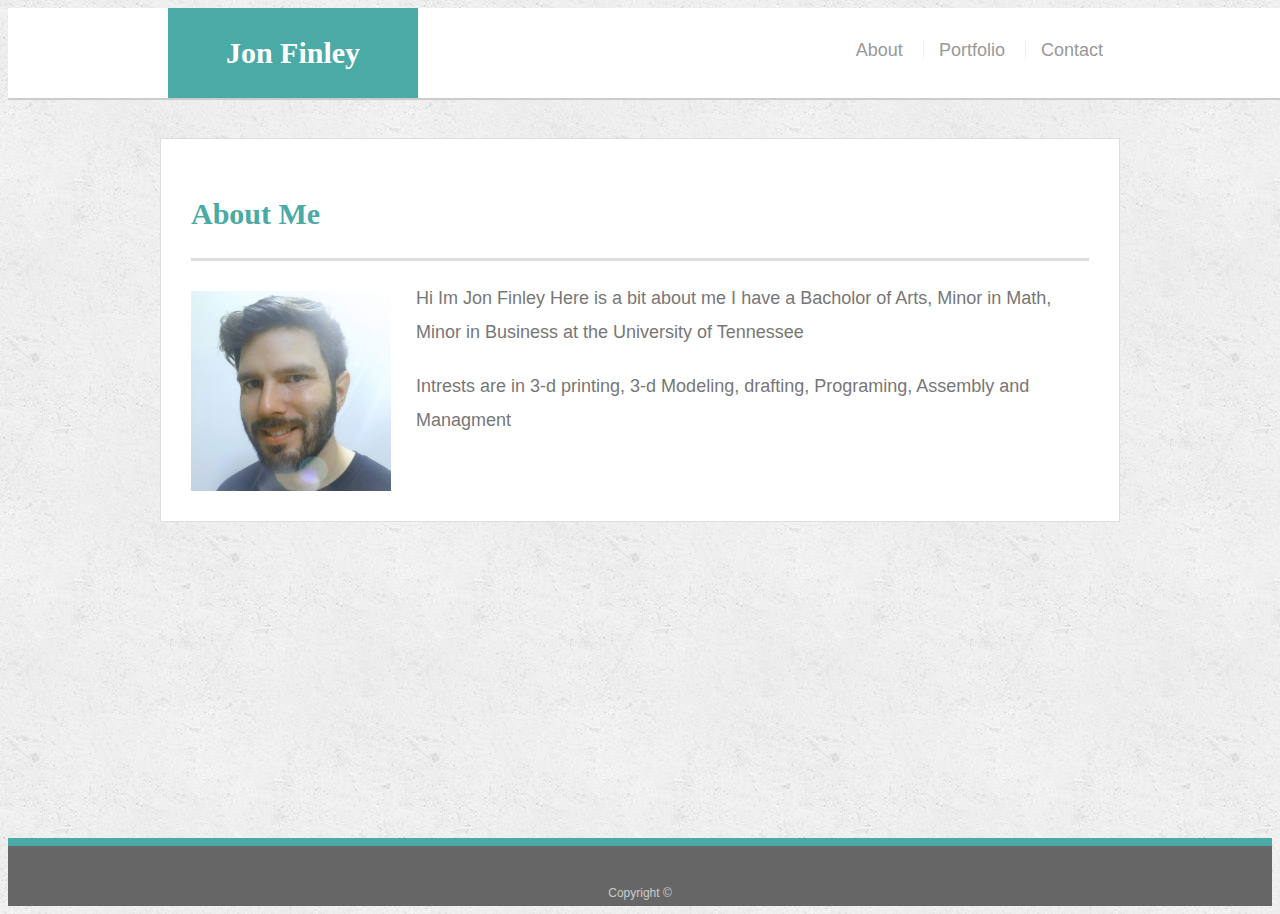
==== index.html @ dbaf39da "links added and picture added" ====
<!doctype html>
<html lang="en-us">

<head>
  <meta charset="UTF-8">
  <title>About | Jon Finley</title>
  <link rel="stylesheet" type="text/css" href="assets/css/style.css">
  <meta name="viewport" content="width=device-width, initial-scale=1.0">
  <!-- <link rel="stylesheet" href="https://stackpath.bootstrapcdn.com/bootstrap/4.3.1/css/bootstrap.min.css" integrity="sha384-ggOyR0iXCbMQv3Xipma34MD+dH/1fQ784/j6cY/iJTQUOhcWr7x9JvoRxT2MZw1T" crossorigin="anonymous">
    <script src="https://code.jquery.com/jquery-3.3.1.slim.min.js" integrity="sha384-q8i/X+965DzO0rT7abK41JStQIAqVgRVzpbzo5smXKp4YfRvH+8abtTE1Pi6jizo" crossorigin="anonymous"></script>
<script src="https://cdnjs.cloudflare.com/ajax/libs/popper.js/1.14.7/umd/popper.min.js" integrity="sha384-UO2eT0CpHqdSJQ6hJty5KVphtPhzWj9WO1clHTMGa3JDZwrnQq4sF86dIHNDz0W1" crossorigin="anonymous"></script>
<script src="https://stackpath.bootstrapcdn.com/bootstrap/4.3.1/js/bootstrap.min.js" integrity="sha384-JjSmVgyd0p3pXB1rRibZUAYoIIy6OrQ6VrjIEaFf/nJGzIxFDsf4x0xIM+B07jRM" crossorigin="anonymous"></script> -->
<!-- <metaname= "viewport"content="width-device-width, initial-scale=1"> -->
<!-- @mediascreenand(max-width: 768px) {body{ background-color: #333;}.wrapper{width:600p}} -->
</head>

<body>

  <header id="masthead">
    <div class="container">
      <a href="index.html" id="logo">Jon Finley</a>
      <nav>
        <a href="index.html">About</a>
        <a href="portfolio.html">Portfolio</a>
        <a href="contact.html">Contact</a>
      </nav>
    </div>
  </header>

  <div id="main-container" class="container">
    <section class="main-section">
      <h1>About Me</h1>

      <img src="assets/images/portpic.jpg" class="auth-image" alt="Your Name">

      <p>Hi Im Jon Finley Here is a bit about me I have a Bacholor of Arts, Minor in Math, Minor in Business at the University of Tennessee </p>

      <p>Intrests are in 3-d printing, 3-d Modeling, drafting, Programing, Assembly and Managment</p>

      <!-- <p>Suspendisse dictum, oque penatibus et magnis dis parturient montes, nascetur ridiculus mus.</p> -->

    </section>

  </div>

  <footer>
    <div class="container">
      Copyright &copy; 
    </div>
  </footer>
</body>

</html>
---- assets/css/style.css ----
/* @mediascreenand(max-width: 768px) {body{ background-color: #333;}.wrapper{width:600p}} --> */

body {
  font-family: Arial, "Helvetica Neue", Helvetica, sans-serif;
  font-size: 18px;
  line-height: 34px;
  color: #777777;
  background: url("../images/concrete_seamless.png");
}

* {
  box-sizing: border-box;
}

/* general */

.container {
  width: 100%;
  max-width: 960px;
  margin: 0 auto;
  clear: both;
}

h1,
h2,
h3,
p {
  margin-bottom: 20px;
}

p:last-child {
  margin-bottom: 0;
}

h1,
h2,
h3 {
  font-family: Georgia, Times, "Times New Roman", serif;
  font-weight: 700;
  color: #4aaaa5;
}

h1 {
  padding-bottom: 20px;
  font-size: 30px;
  line-height: 49px;
  border-bottom: 3px solid #dddddd;
}

h2,
h3 {
  font-size: 22px;
}

/* header */

#masthead {
  position: fixed;
  z-index: 99;
  width: 100%;
  margin: 0 0 30px;
  overflow: auto;
  color: #ffffff;
  background: #ffffff;
  border-bottom: 2px solid #cccccc;
}

#logo {
  float: left;
  width: 250px;
  height: 90px;
  font-family: Georgia, Times, "Times New Roman", serif;
  font-size: 30px;
  font-weight: 700;
  line-height: 90px;
  color: #ffffff;
  text-align: center;
  text-decoration: none;
  background: #4aaaa5;
}

nav {
  float: right;
  margin: 25px;
}

nav a {
  display: inline-block;
  padding-left: 15px;
  margin-left: 15px;
  line-height: 18px;
  color: #999;
  text-decoration: none;
  border-left: 1px solid #efefef;
}

nav a:first-child {
  border-left: 0 none;
}

/* footer */

footer {
  padding: 30px 0;
  clear: both;
  font-size: 12px;
  color: #ffffff;
  color: #cccccc;
  text-align: center;
  background: #666666;
  border-top: 8px solid #4aaaa5;
  height: 50px;
}

h3, h2 {
  padding-bottom: 20px;
  margin-bottom: 15px;
  line-height: 22px;
  border-bottom: 2px solid #eeeeee;
}

/* main */

#main-container {
  padding-top: 130px;
  min-height: calc(100vh - 70px);
}

.main-section {
  float: left;
  width: 100%;
  max-width: 960px;
  padding: 30px;
  margin: 0 0 40px;
  background: #ffffff;
  border: 1px solid #dddddd;
}

/* portfolio page */

.work {
  position: relative;
  float: left;
  width: 274px;
  margin: 20px 0 25px;
  overflow: auto;
}

.work:nth-child(even) {
  margin-right: 40px;
}

.work img {
  width: 100%;
  border: 0 none;
  opacity: 0.8;
}

.work h3 {
  position: absolute;
  bottom: 20px;
  width: 100%;
  padding: 15px;
  margin-bottom: 0;
  font-weight: 300;
  line-height: 30px;
  color: #ffffff;
  text-align: center;
  background: #4aaaa5;
  border-bottom: 0;
}

.auth-image {
  float: left;
  width: 200px;
  height: auto;
  margin-top: 10px;
  margin-right: 25px;
}

/* contact page */

#contact-form ul {
  margin-bottom: 20px;
}

#contact-form li {
  margin-bottom: 10px;
}

label,
input[type=text],
input[type=email],
textarea {
  display: block;
  width: 100%;
}

input[type=text],
input[type=email],
textarea {
  height: 35px;
  padding: 0 10px;
  font-size: 14px;
  border: 1px solid #dddddd;
}

textarea {
  height: 200px;
}
ul { list-style-type: none; }

input[type=submit] {
  padding: 10px 30px;
  font-size: 18px;
  color: #ffffff;
  cursor: pointer;
  background: #4aaaa5;
  border: 0 none;
}
/* @mediascreenand(max-width: 768px) {
  body{ 
    background-color: #333; .wrapper: width:600p;
    color: green;
  } */
   @media (max-width: 640px) {
     /* .row, .navbar {   
      flex-direction: column;  */
       #masthead {
        /* will keep header static */
         position: static;
      
        margin: auto;
      }
      nav {
    float: none;
   display: block;
   text-align: center;
   
}
      
      
    

    #logo {
      float: center;
      width: 100%;
      height: 90px;
      font-family: Georgia, Times, "Times New Roman", serif;
      font-size: 25px;
      font-weight: 700;
      line-height: 90px;
      color: #ffffff;
      text-align: center;
      text-decoration: none;
      background: #4aaaa5;
      margin:auto;
    }
    #main-container {
      padding-top: 10%;
      min-height: calc(100vh - 70px);
  }
  .main-section {
    /* float: none; */
    width: 100%;
    max-width: 960px;
    padding: 0px 12px 12px 12px;
    margin: 0 0 40px 0px;
    background: #ffffff;
    border: 1px solid #dddddd;
  }
  .auth-image {
    float: none;
    height: auto;
    /* is there a way to make the image the size of current screen? */
    width: 100%;
    
  }
  p {
    font-family: Arial, "Helvetica Neue", Helvetica, sans-serif;
    font-size: 16px;
    line-height: 20px;
}
h1 {
  padding-bottom: 20px;
  font-size: 26px;
  line-height: 35px;
  border-bottom: 3px solid #dddddd;
}
h1,
h2,
h3,
p {
  margin-bottom: 7px;

  } 
  ul {
    display: block;
    list-style-type: disc;
    margin-block-start: 1em;
    margin-block-end: 2em;
    margin-inline-start: 0px;
    margin-inline-end: 0px;
    padding-inline-start: 0px;
    list-style-type: none; 
}
.work {
  position: relative;
  float: left;
  width: auto;
  margin: 20px 0 25px;
  overflow: auto;
}

.work:nth-child(even) {
  margin-right: 0px;
}
   }


  @media (max-width: 768px) {

    ul {
      display: block;
      list-style-type: disc;
      margin-block-start: 1em;
      margin-block-end: 2em;
      margin-inline-start: 0px;
      margin-inline-end: 0px;
      padding-inline-start: 0px;
      list-style-type: none; 
  }
    .row, .navbar {   
      flex-direction: column;
    }
  }
  @media (max-width: 980px) {
    .row, .navbar {   
      flex-direction: column;
    }
  }
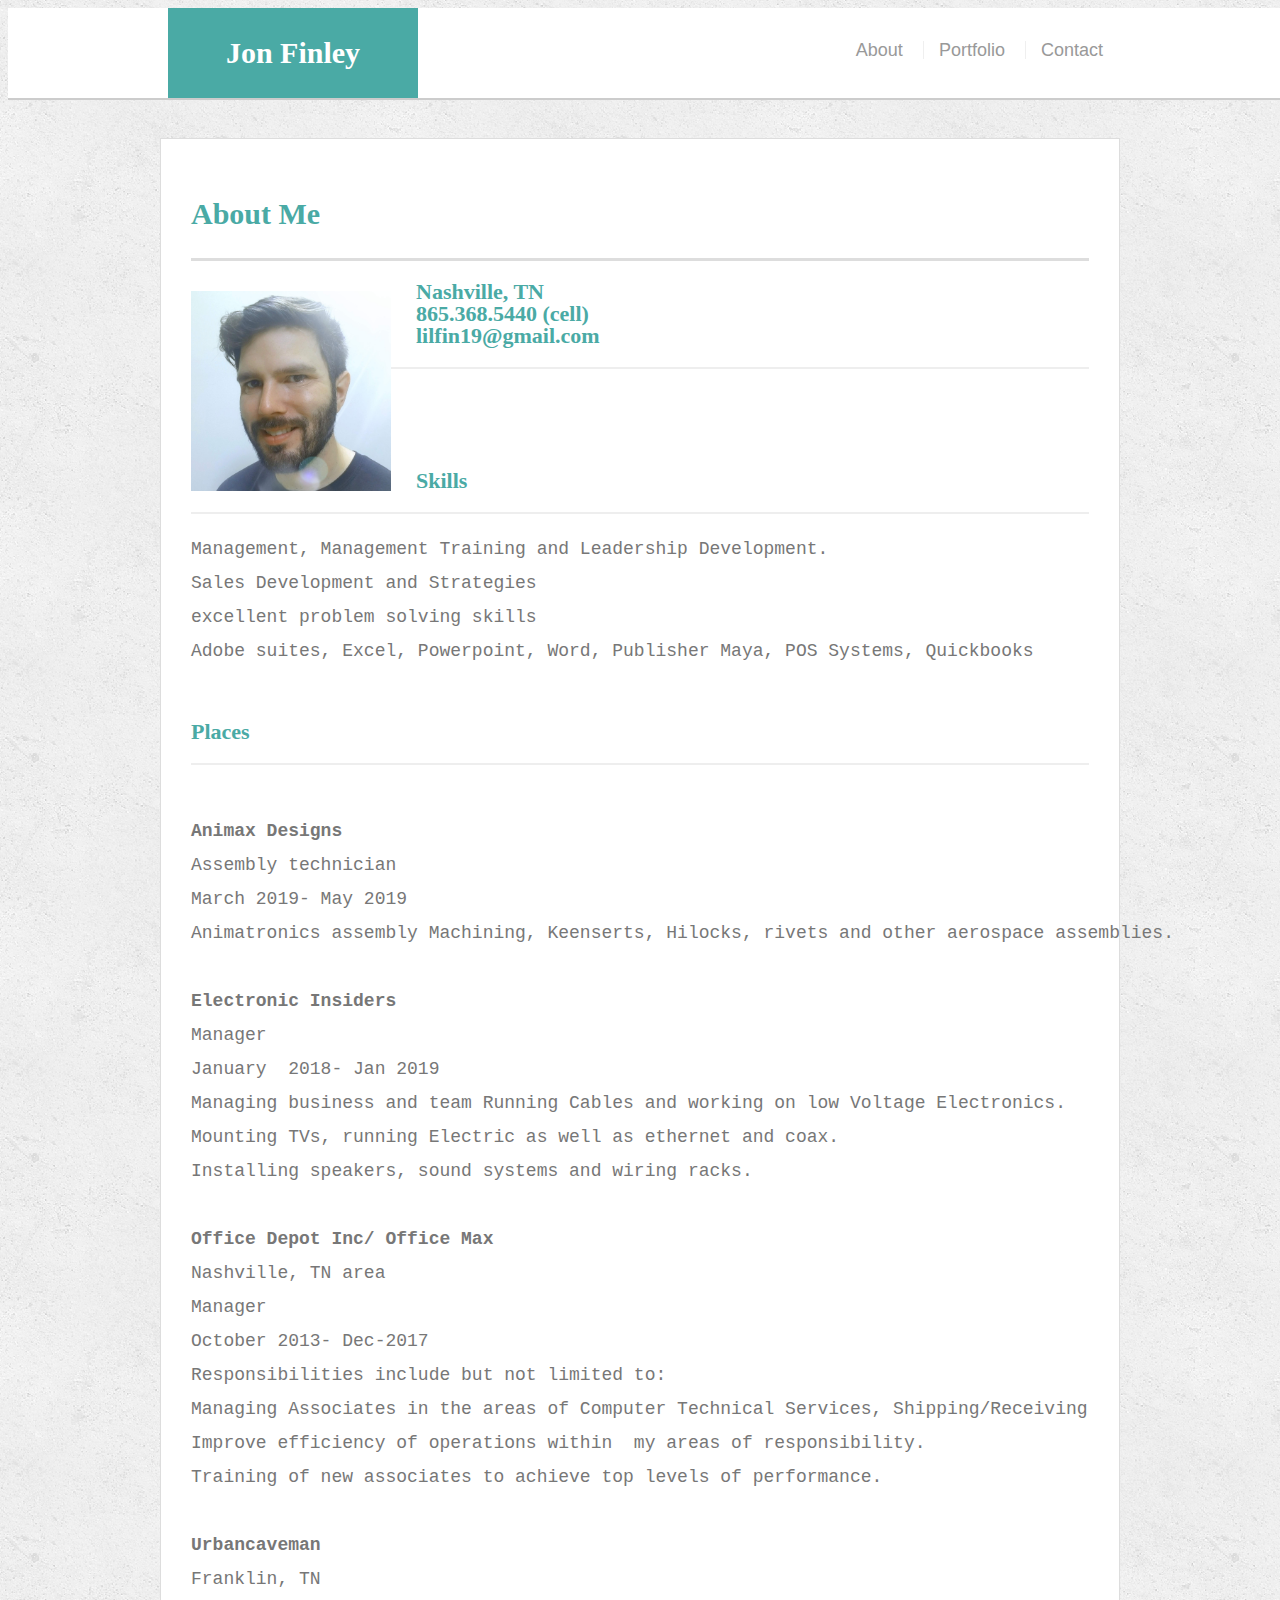
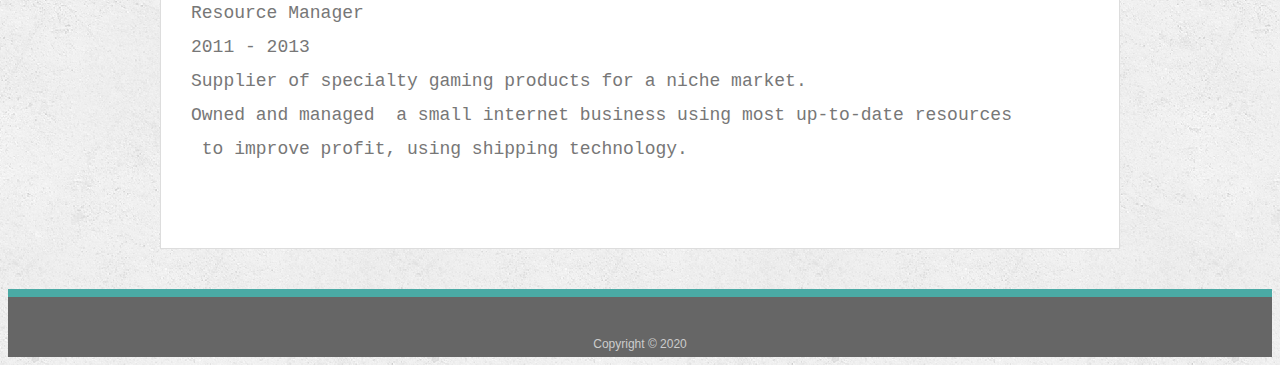
==== commit 57ffa2cf: "resume updated" ====
--- a/index.html
+++ b/index.html
@@ -33,9 +33,55 @@
 
       <img src="assets/images/portpic.jpg" class="auth-image" alt="Your Name">
 
-      <p>Hi Im Jon Finley Here is a bit about me I have a Bacholor of Arts, Minor in Math, Minor in Business at the University of Tennessee </p>
+      <h2>
+        Nashville, TN 
+        <br>
+        865.368.5440 (cell)
+        <br>
+        lilfin19@gmail.com
+      </h2>
+      <br>
+      <br>
+      
+<hl>
+  <h2>Skills</h2>
+<pre>Management, Management Training and Leadership Development.  
+Sales Development and Strategies
+excellent problem solving skills
+Adobe suites, Excel, Powerpoint, Word, Publisher Maya, POS Systems, Quickbooks
+       <h2>Places</h2><hl> 
+<b>Animax Designs</b>  
+Assembly technician
+March 2019- May 2019
+Animatronics assembly Machining, Keenserts, Hilocks, rivets and other aerospace assemblies.
 
-      <p>Intrests are in 3-d printing, 3-d Modeling, drafting, Programing, Assembly and Managment</p>
+<b>Electronic Insiders</b>
+Manager
+January  2018- Jan 2019  
+Managing business and team Running Cables and working on low Voltage Electronics. 
+Mounting TVs, running Electric as well as ethernet and coax. 
+Installing speakers, sound systems and wiring racks. 
+
+<b>Office Depot Inc/ Office Max</b> 
+Nashville, TN area
+Manager
+October 2013- Dec-2017  
+Responsibilities include but not limited to:  
+Managing Associates in the areas of Computer Technical Services, Shipping/Receiving
+Improve efficiency of operations within  my areas of responsibility.
+Training of new associates to achieve top levels of performance.
+
+<b>Urbancaveman</b>
+Franklin, TN 
+Resource Manager 
+2011 - 2013
+Supplier of specialty gaming products for a niche market.
+Owned and managed  a small internet business using most up-to-date resources
+ to improve profit, using shipping technology.
+      </pre>
+        <p>
+
+        </p>
 
       <!-- <p>Suspendisse dictum, oque penatibus et magnis dis parturient montes, nascetur ridiculus mus.</p> -->
 
@@ -45,7 +91,7 @@
 
   <footer>
     <div class="container">
-      Copyright &copy; 
+      Copyright &copy; 2020
     </div>
   </footer>
 </body>
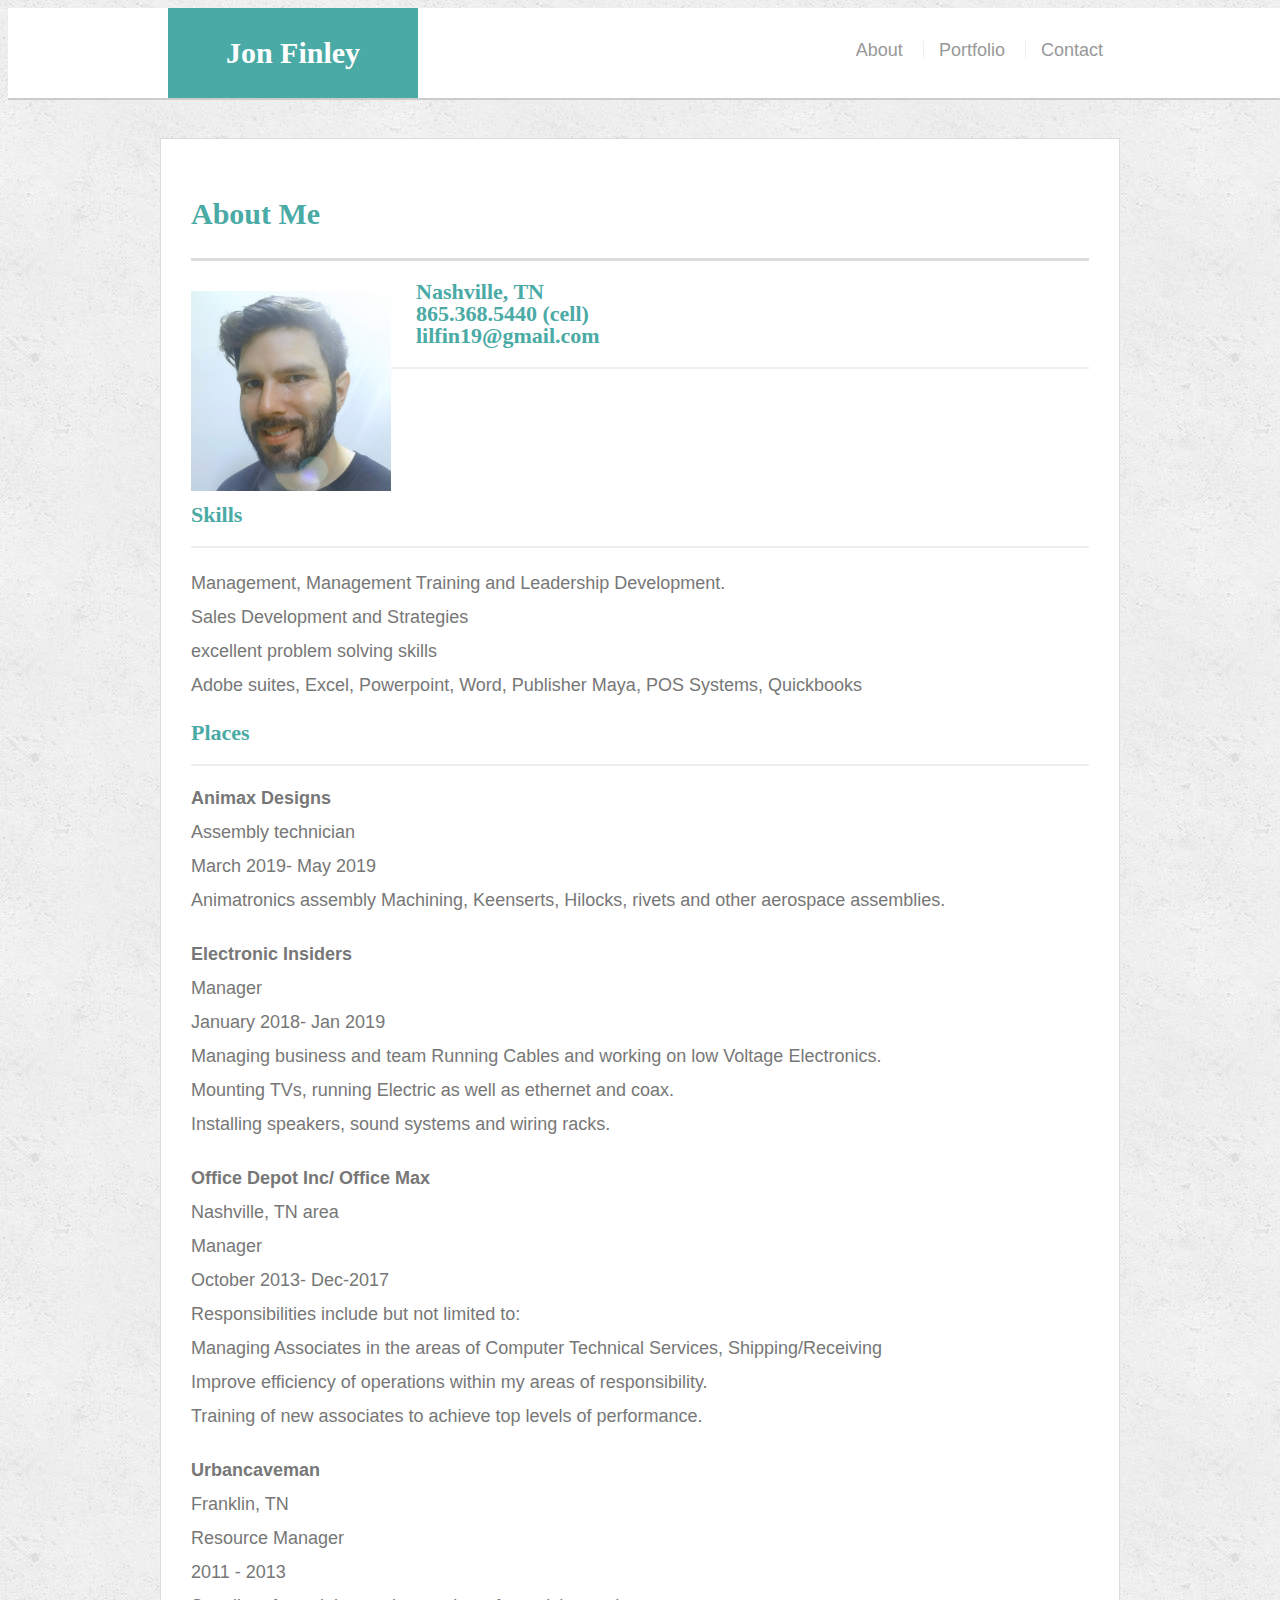
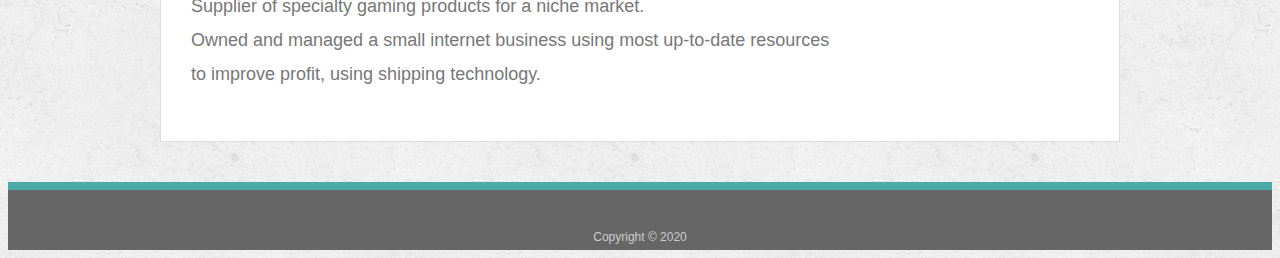
==== commit 1cf4d1d2: "responsiveness added to resume area" ====
--- a/index.html
+++ b/index.html
@@ -42,43 +42,44 @@
       </h2>
       <br>
       <br>
+      <br>
       
 <hl>
   <h2>Skills</h2>
-<pre>Management, Management Training and Leadership Development.  
-Sales Development and Strategies
-excellent problem solving skills
-Adobe suites, Excel, Powerpoint, Word, Publisher Maya, POS Systems, Quickbooks
-       <h2>Places</h2><hl> 
-<b>Animax Designs</b>  
-Assembly technician
-March 2019- May 2019
-Animatronics assembly Machining, Keenserts, Hilocks, rivets and other aerospace assemblies.
+<p>Management, Management Training and Leadership Development. <br>
+Sales Development and Strategies<br>
+excellent problem solving skills<br>
+Adobe suites, Excel, Powerpoint, Word, Publisher Maya, POS Systems, Quickbooks</p>
+     <p>  <h2>Places</h2><hl> 
+<b>Animax Designs</b> <br> 
+Assembly technician<br>
+March 2019- May 2019<br>
+Animatronics assembly Machining, Keenserts, Hilocks, rivets and other aerospace assemblies.</p>
 
-<b>Electronic Insiders</b>
-Manager
-January  2018- Jan 2019  
-Managing business and team Running Cables and working on low Voltage Electronics. 
-Mounting TVs, running Electric as well as ethernet and coax. 
-Installing speakers, sound systems and wiring racks. 
+<p><b>Electronic Insiders</b></br>
+Manager<br>
+January  2018- Jan 2019 <br> 
+Managing business and team Running Cables and working on low Voltage Electronics. <br>
+Mounting TVs, running Electric as well as ethernet and coax. <br>
+Installing speakers, sound systems and wiring racks. </p>
 
-<b>Office Depot Inc/ Office Max</b> 
-Nashville, TN area
-Manager
-October 2013- Dec-2017  
-Responsibilities include but not limited to:  
-Managing Associates in the areas of Computer Technical Services, Shipping/Receiving
-Improve efficiency of operations within  my areas of responsibility.
-Training of new associates to achieve top levels of performance.
+<p><b>Office Depot Inc/ Office Max</b> <br>
+Nashville, TN area<br>
+Manager<br>
+October 2013- Dec-2017  <br>
+Responsibilities include but not limited to: <br> 
+Managing Associates in the areas of Computer Technical Services, Shipping/Receiving<br>
+Improve efficiency of operations within  my areas of responsibility.<br>
+Training of new associates to achieve top levels of performance.<br></p>
 
-<b>Urbancaveman</b>
-Franklin, TN 
-Resource Manager 
-2011 - 2013
-Supplier of specialty gaming products for a niche market.
-Owned and managed  a small internet business using most up-to-date resources
- to improve profit, using shipping technology.
-      </pre>
+<p><b>Urbancaveman</b><br>
+Franklin, TN <br>
+Resource Manager <br>
+2011 - 2013<br>
+Supplier of specialty gaming products for a niche market.<br>
+Owned and managed  a small internet business using most up-to-date resources<br>
+ to improve profit, using shipping technology.<br>
+</p>
         <p>
 
         </p>
--- a/assets/css/style.css
+++ b/assets/css/style.css
@@ -338,4 +338,7 @@
     .row, .navbar {   
       flex-direction: column;
     }
-  }+    
+    pre{
+      overflow-wrap: break-word;
+    }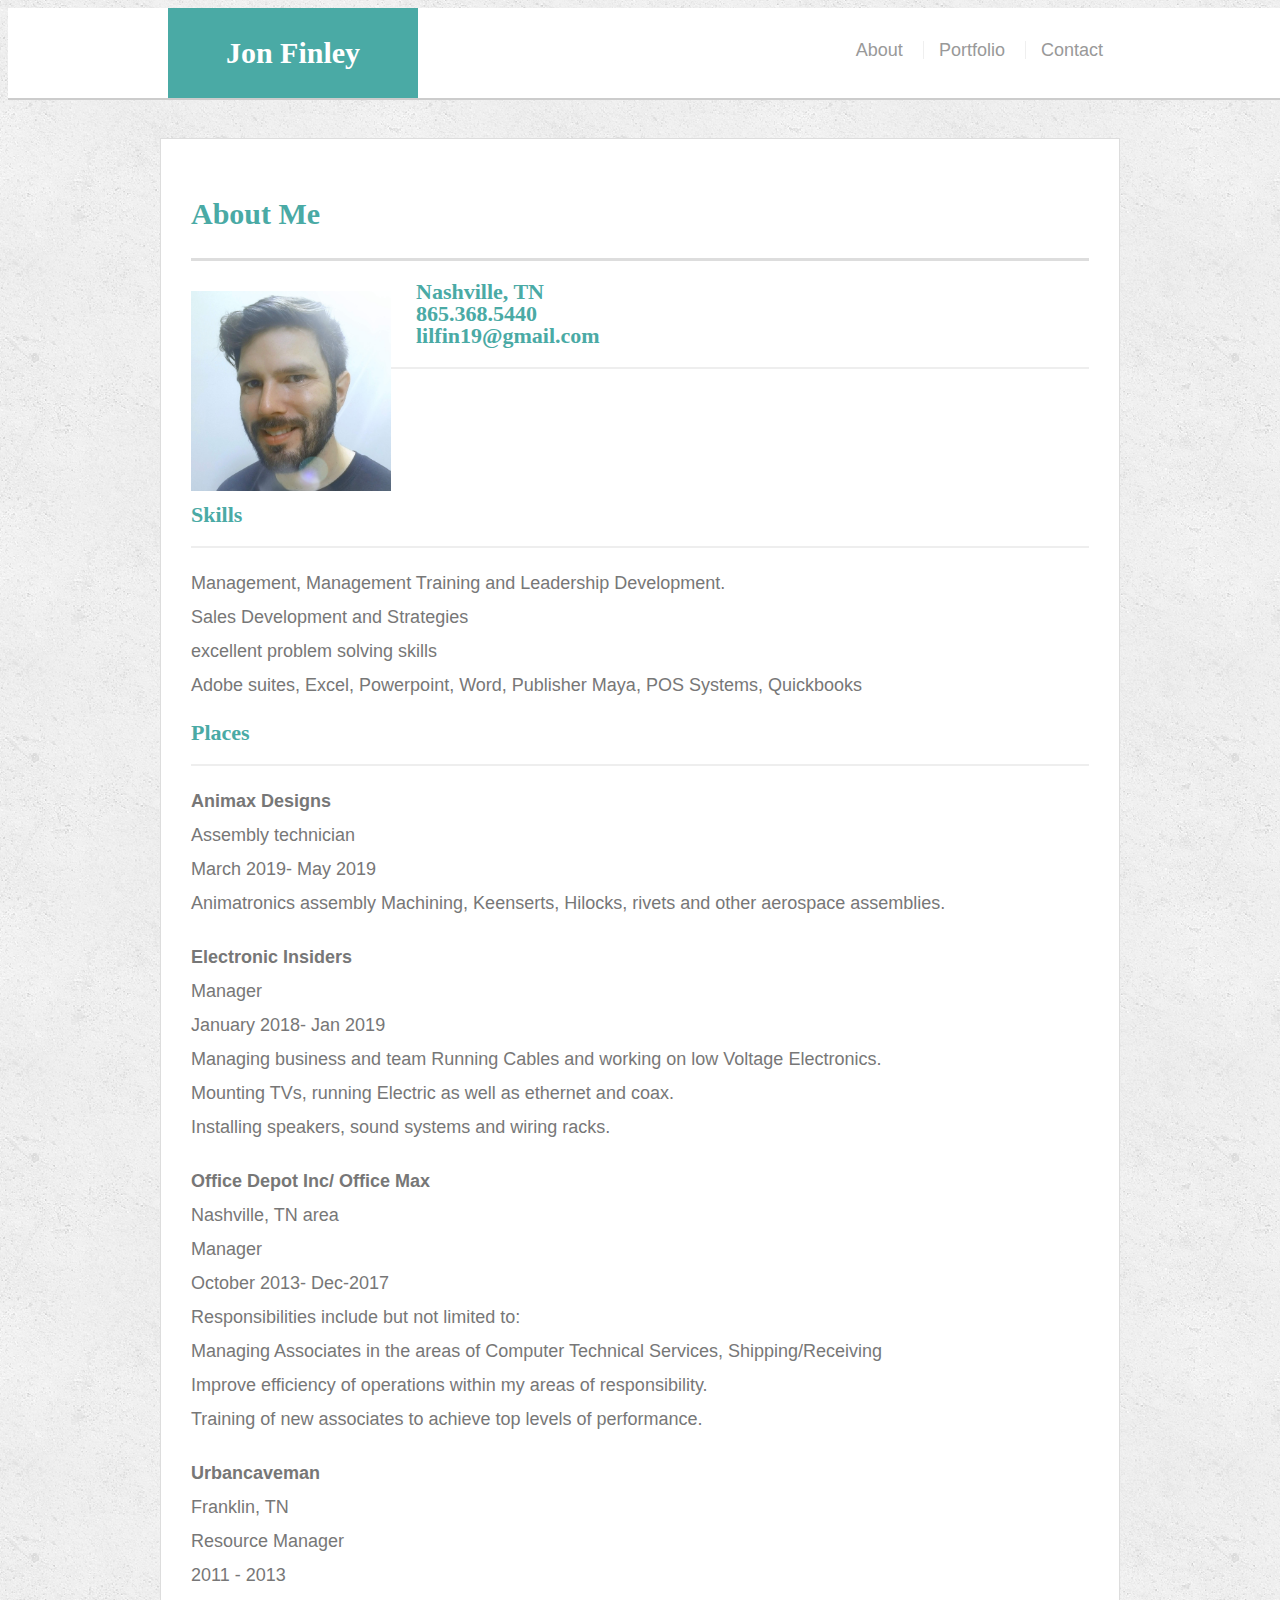
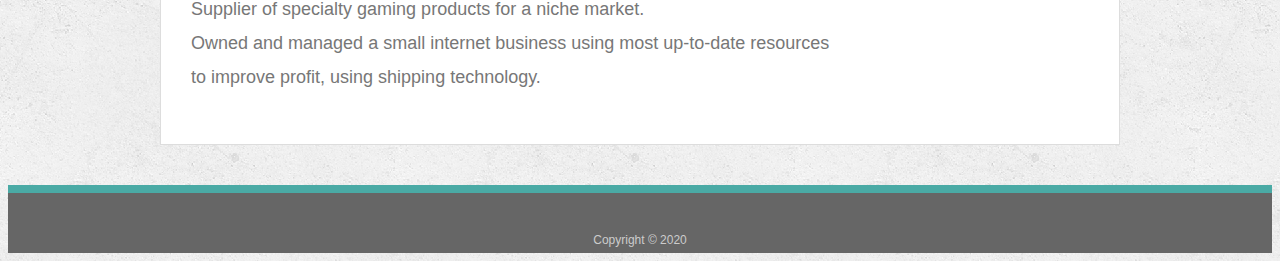
==== commit a0ed5547: "fixed spacing issue on resume" ====
--- a/index.html
+++ b/index.html
@@ -36,7 +36,7 @@
       <h2>
         Nashville, TN 
         <br>
-        865.368.5440 (cell)
+        865.368.5440 
         <br>
         lilfin19@gmail.com
       </h2>
@@ -50,8 +50,8 @@
 Sales Development and Strategies<br>
 excellent problem solving skills<br>
 Adobe suites, Excel, Powerpoint, Word, Publisher Maya, POS Systems, Quickbooks</p>
-     <p>  <h2>Places</h2><hl> 
-<b>Animax Designs</b> <br> 
+      <h2>Places</h2><hl> 
+<p><b>Animax Designs</b> <br> 
 Assembly technician<br>
 March 2019- May 2019<br>
 Animatronics assembly Machining, Keenserts, Hilocks, rivets and other aerospace assemblies.</p>
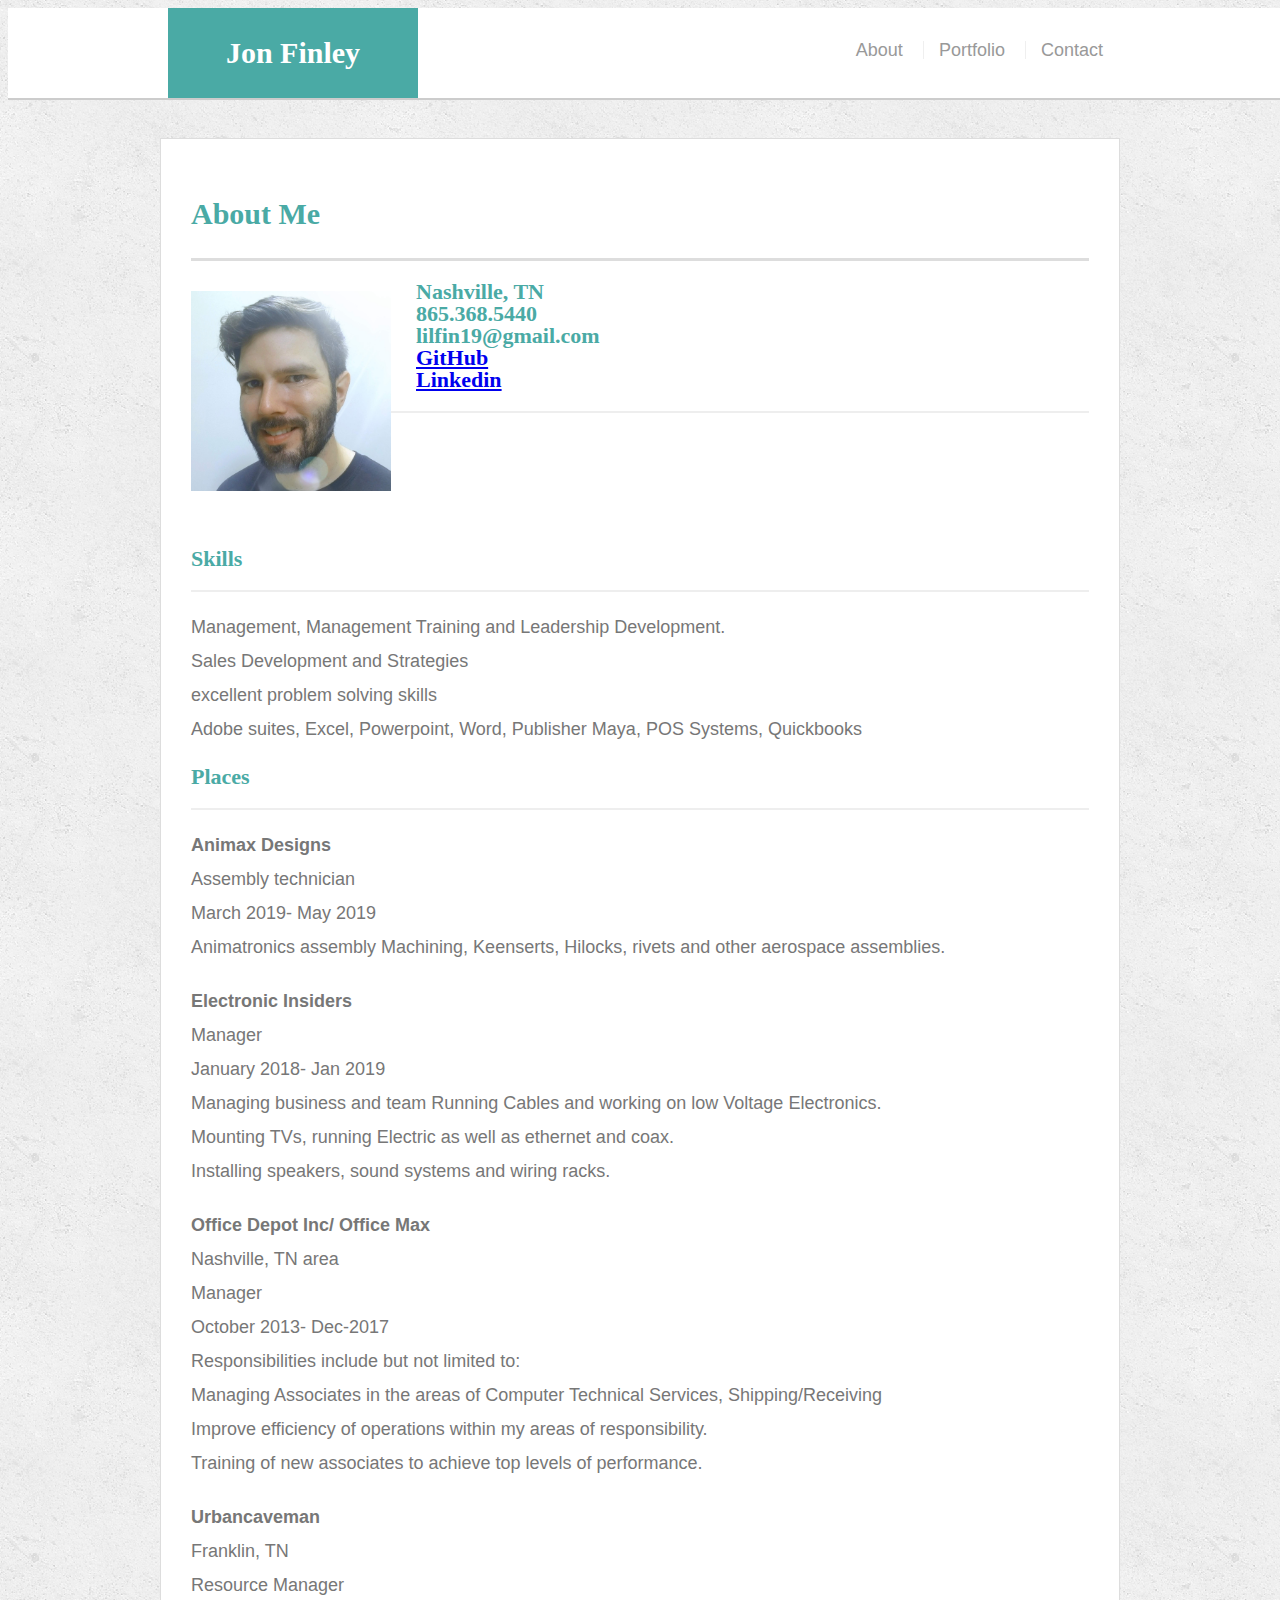
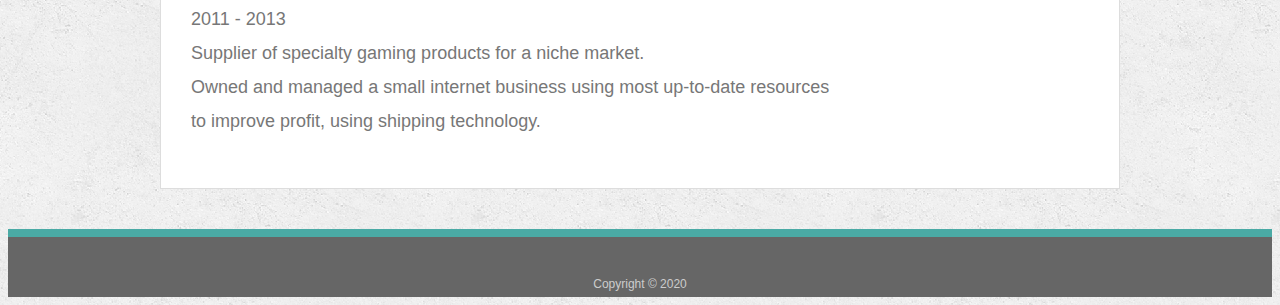
==== commit 52da4c55: "added link to Linkedin on index.html" ====
--- a/index.html
+++ b/index.html
@@ -39,6 +39,19 @@
         865.368.5440 
         <br>
         lilfin19@gmail.com
+        <br>
+        <a href="https://github.com/JonFinley211">
+          
+        GitHub
+        </a>
+        <br>
+       
+          
+        <a href="linkedin.com/in/jon-finley-5b79a356">
+         
+          Linkedin
+        </a>
+      
       </h2>
       <br>
       <br>
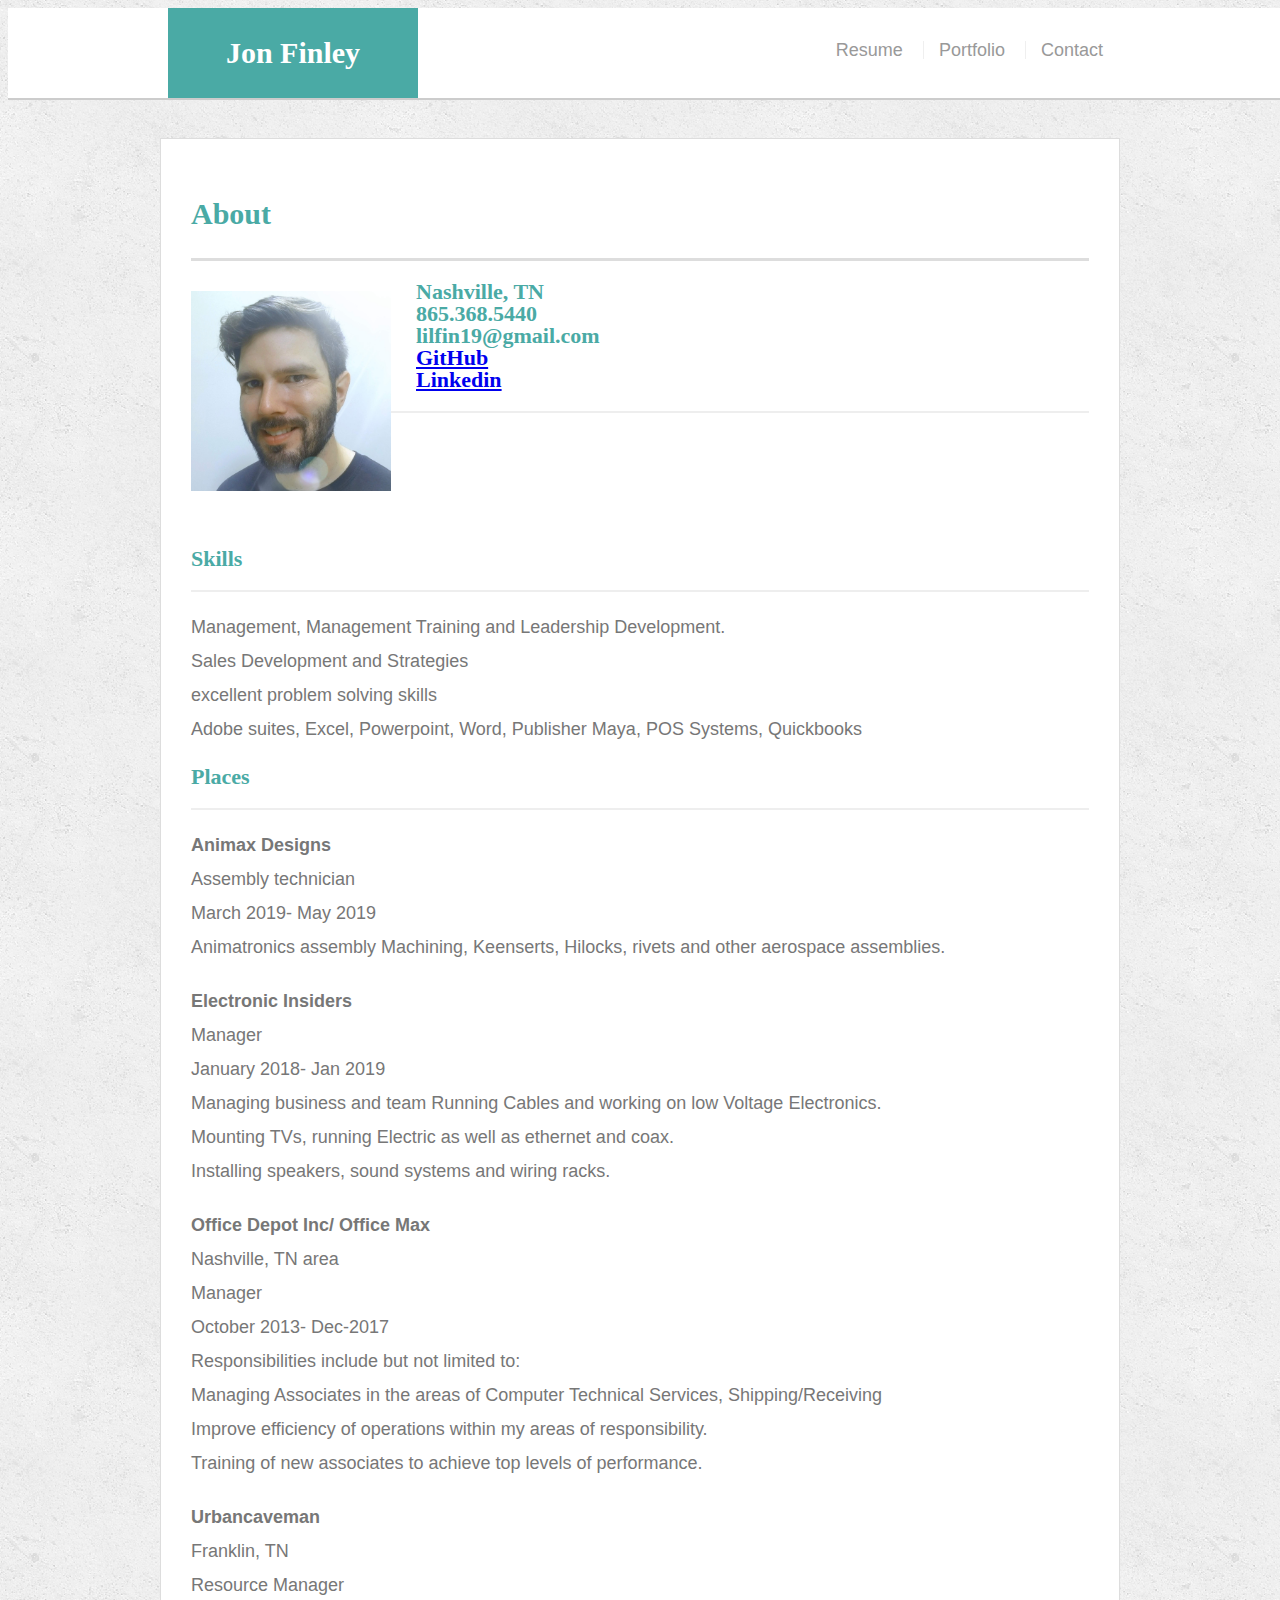
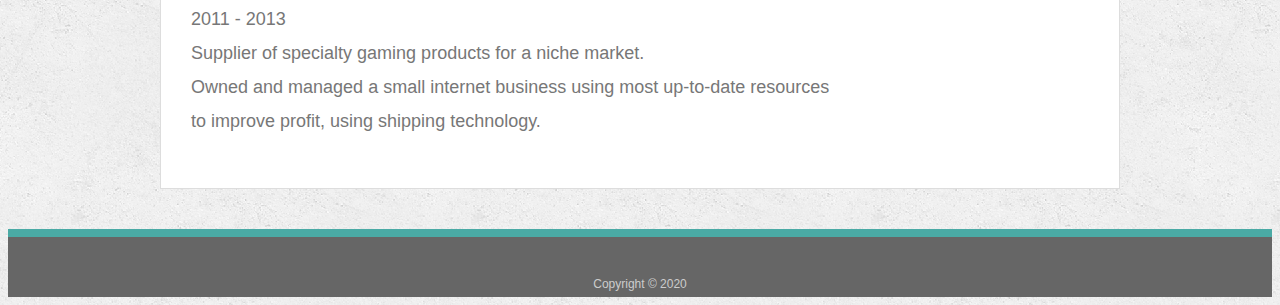
==== commit 83b9b667: "changed about me to resume" ====
--- a/index.html
+++ b/index.html
@@ -20,7 +20,7 @@
     <div class="container">
       <a href="index.html" id="logo">Jon Finley</a>
       <nav>
-        <a href="index.html">About</a>
+        <a href="index.html">Resume</a>
         <a href="portfolio.html">Portfolio</a>
         <a href="contact.html">Contact</a>
       </nav>
@@ -29,7 +29,7 @@
 
   <div id="main-container" class="container">
     <section class="main-section">
-      <h1>About Me</h1>
+      <h1>About </h1>
 
       <img src="assets/images/portpic.jpg" class="auth-image" alt="Your Name">
 
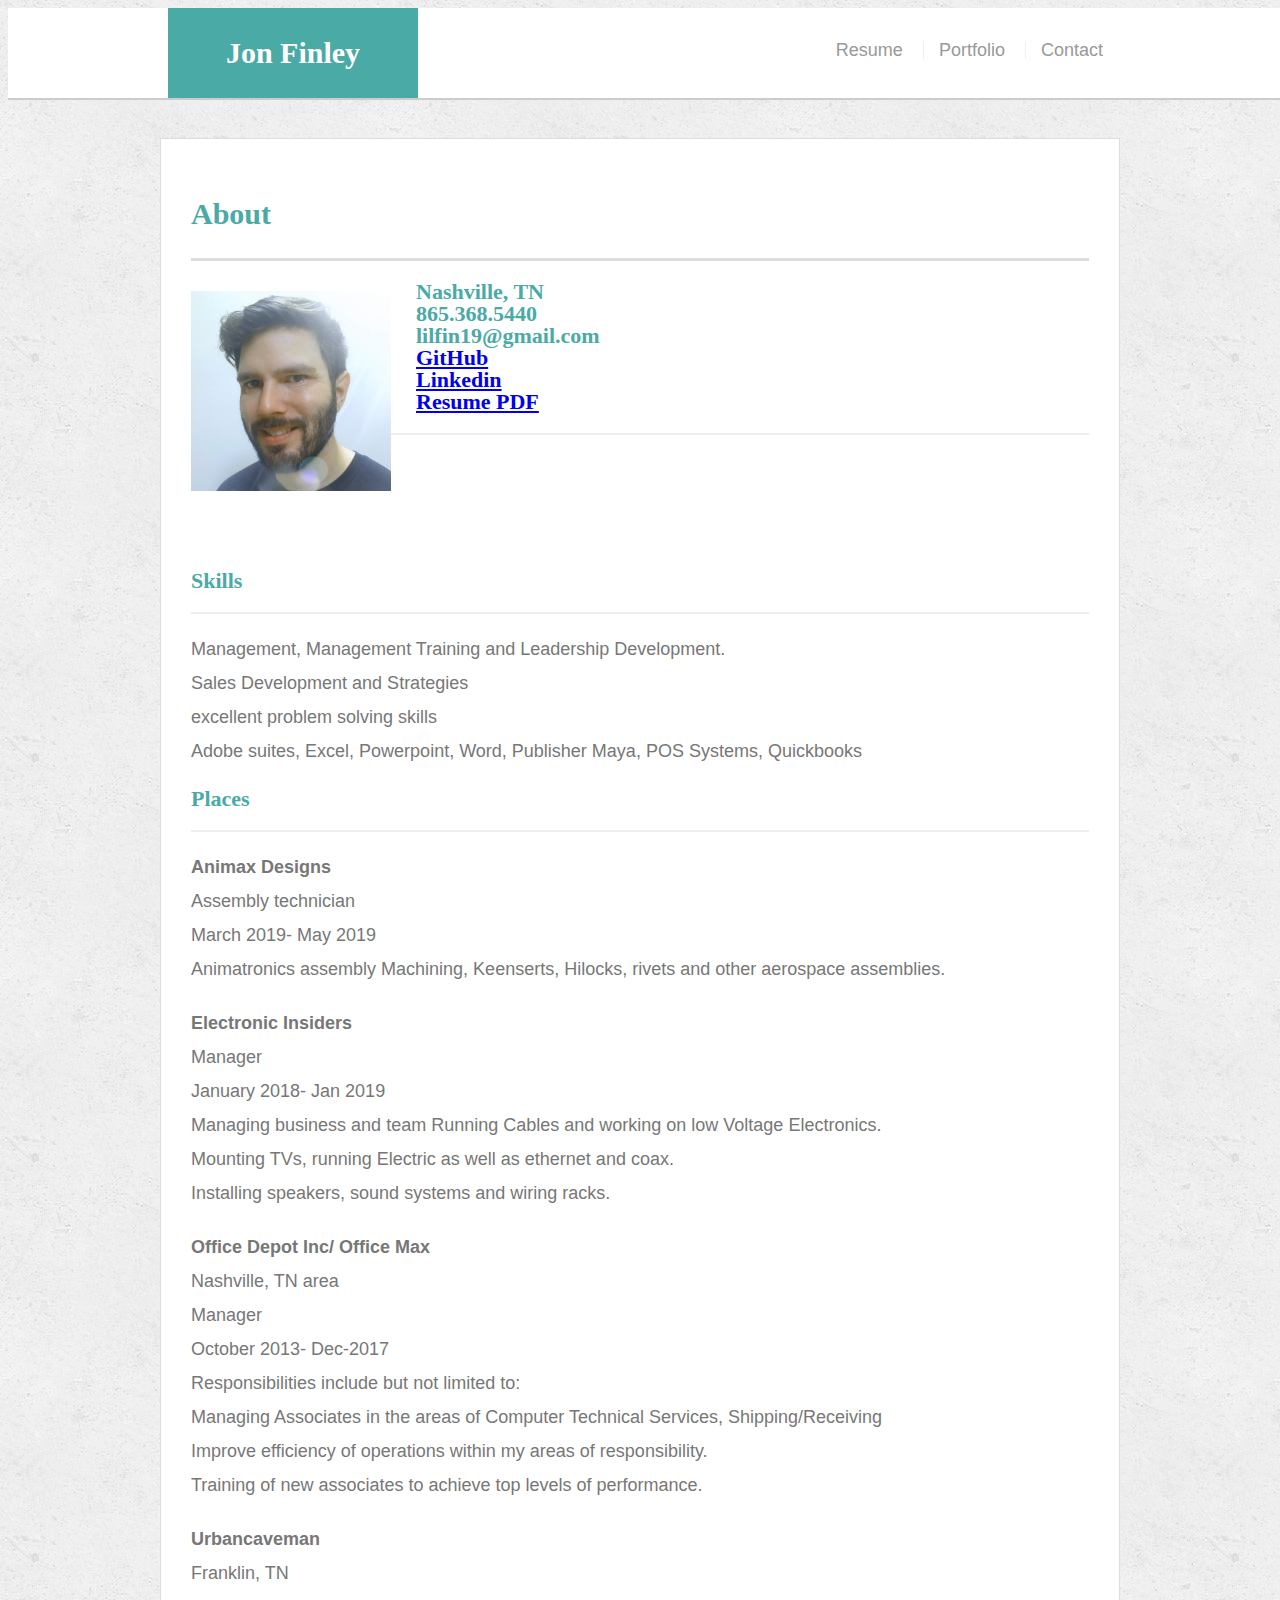
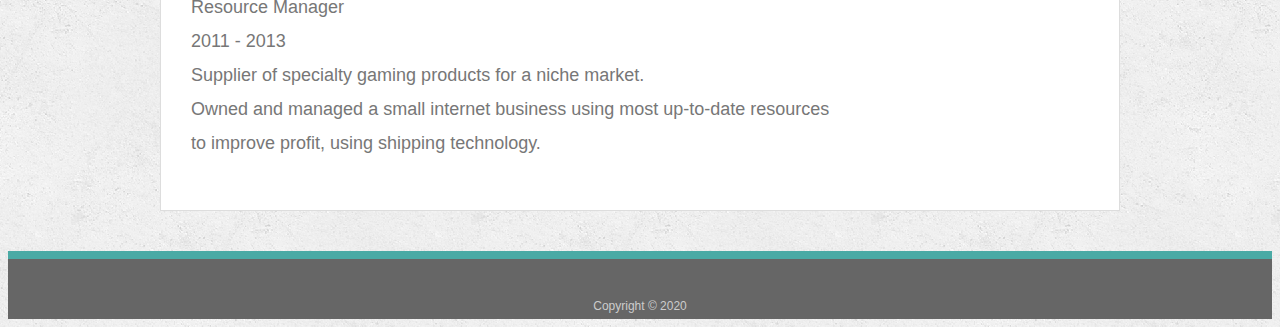
==== commit 583a5d65: "added burger project to project section of portfolio" ====
--- a/index.html
+++ b/index.html
@@ -42,15 +42,19 @@
         <br>
         <a href="https://github.com/JonFinley211">
           
+          
         GitHub
-        </a>
+        
         <br>
        
           
-        <a href="linkedin.com/in/jon-finley-5b79a356">
+        <a href="https://www.linkedin.com/in/jon-finley-5b79a356">
          
           Linkedin
         </a>
+        <br>
+      </a>
+      <a href= "/assets/images/Jons Resume 5_18_19.pdf" >Resume PDF</a>
       
       </h2>
       <br>
